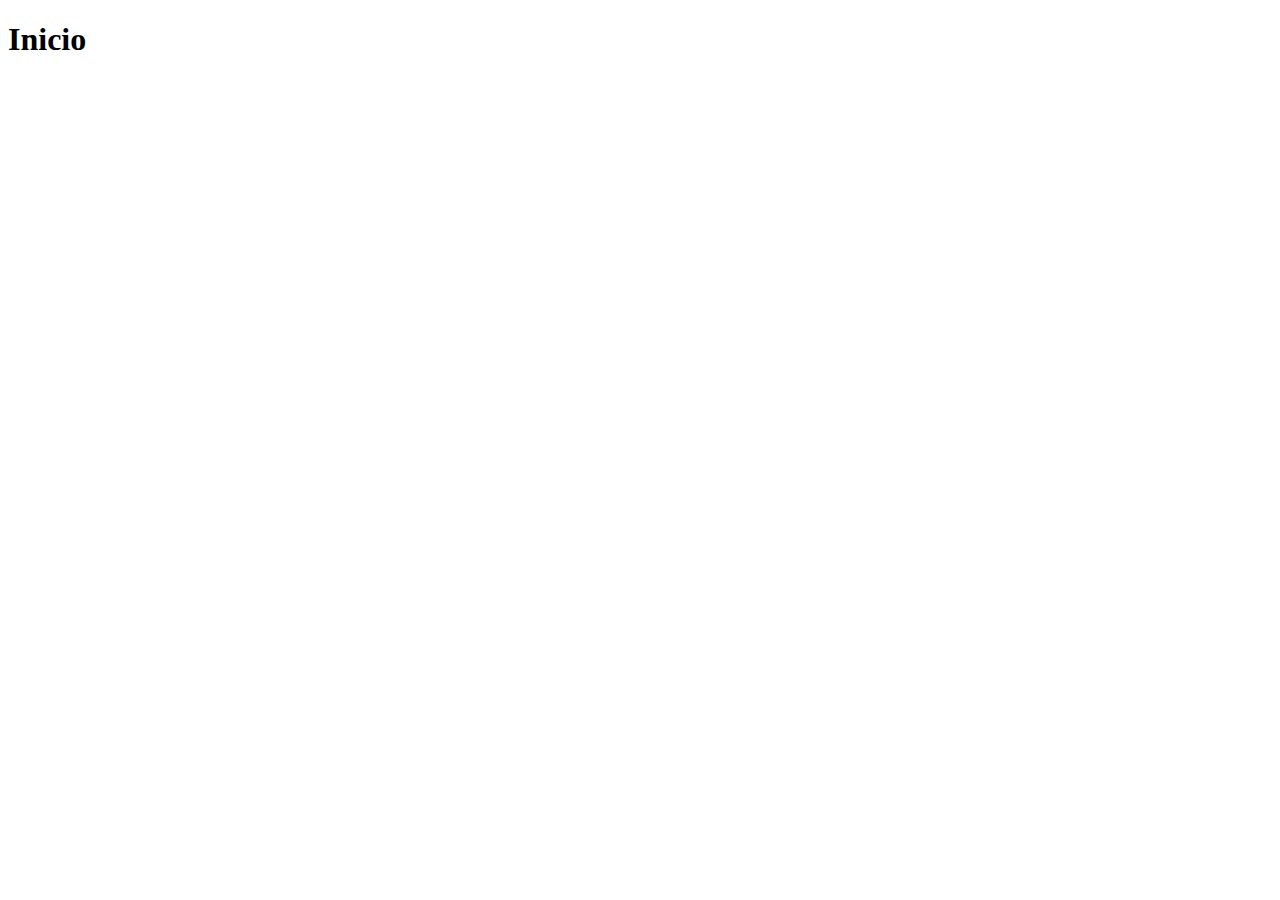
==== index.html @ 6c81d625 "Modificando o index e teste e adicionando pagina contato" ====
<!DOCTYPE   html>
<html lang="pt-BR">
<head>
    <meta   charset="UTF-8">
    <meta   http-equiv="X-UA-Compatible" content="IE=edge">
    <meta   name="viewport" content="width=device-width, initial-scale=1.0">
    <title>Pagina Inicial</title>
</head>
<body>
    <h1>Inicio</h1>
</body>
</html>
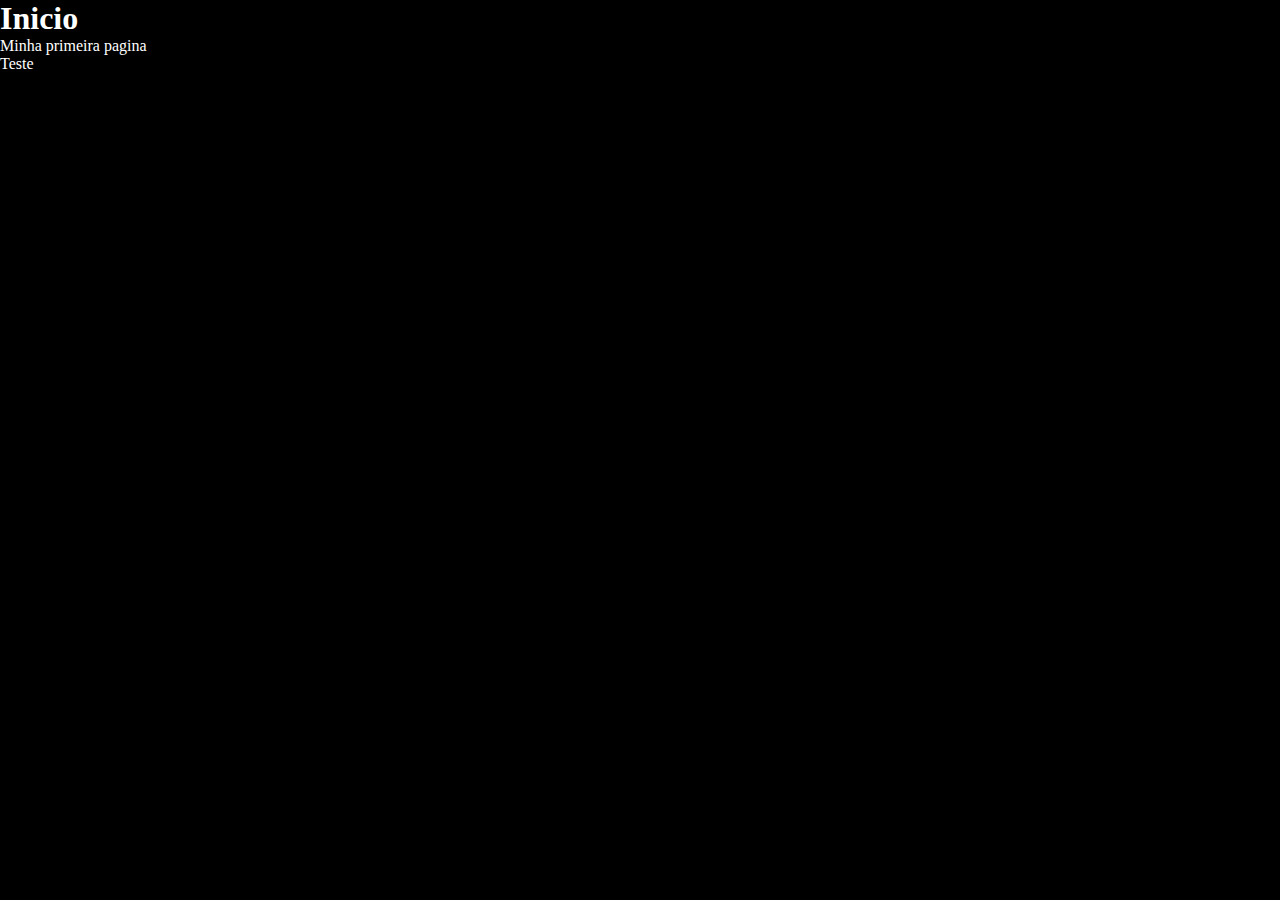
==== commit dfb3c302: "Criando estrutura html e criando pastas de css, img e js" ====
--- a/index.html
+++ b/index.html
@@ -4,9 +4,13 @@
     <meta   charset="UTF-8">
     <meta   http-equiv="X-UA-Compatible" content="IE=edge">
     <meta   name="viewport" content="width=device-width, initial-scale=1.0">
+    <link   rel="stylesheet" href="assets/css/estilo.css">
     <title>Pagina Inicial</title>
 </head>
 <body>
     <h1>Inicio</h1>
+    <p>Minha primeira pagina</p>
+    <p>Teste</p>
+    <script src="assets/js/app.js"></script>
 </body>
 </html>--- a/assets/css/estilo.css
+++ b/assets/css/estilo.css
@@ -0,0 +1,11 @@
+* {
+    padding: 0;
+    margin: 0;
+    box-sizing: border-box;
+}
+
+body    {
+    background-color: black;
+    color: white;
+    font-size: 16px;
+}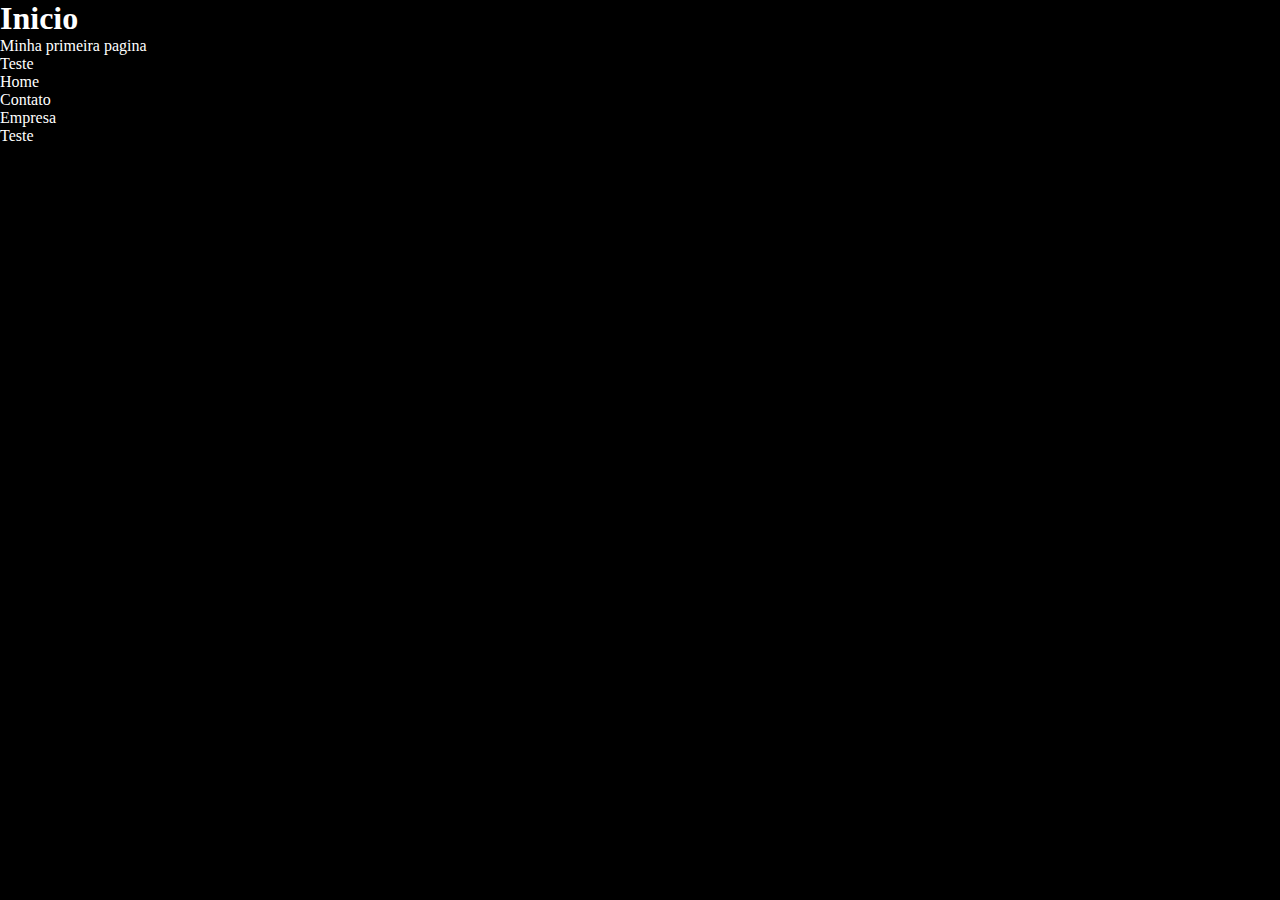
==== commit f11e2607: "Adicionando header e nav no index" ====
--- a/index.html
+++ b/index.html
@@ -8,9 +8,19 @@
     <title>Pagina Inicial</title>
 </head>
 <body>
+    <header>
     <h1>Inicio</h1>
     <p>Minha primeira pagina</p>
     <p>Teste</p>
+    </header>
+    <nav>  
+        <ul>
+            <li>Home</li>
+            <li>Contato</li>
+            <li>Empresa</li>
+            <li>Teste</li>
+        </ul>
+    </nav>
     <script src="assets/js/app.js"></script>
 </body>
 </html>